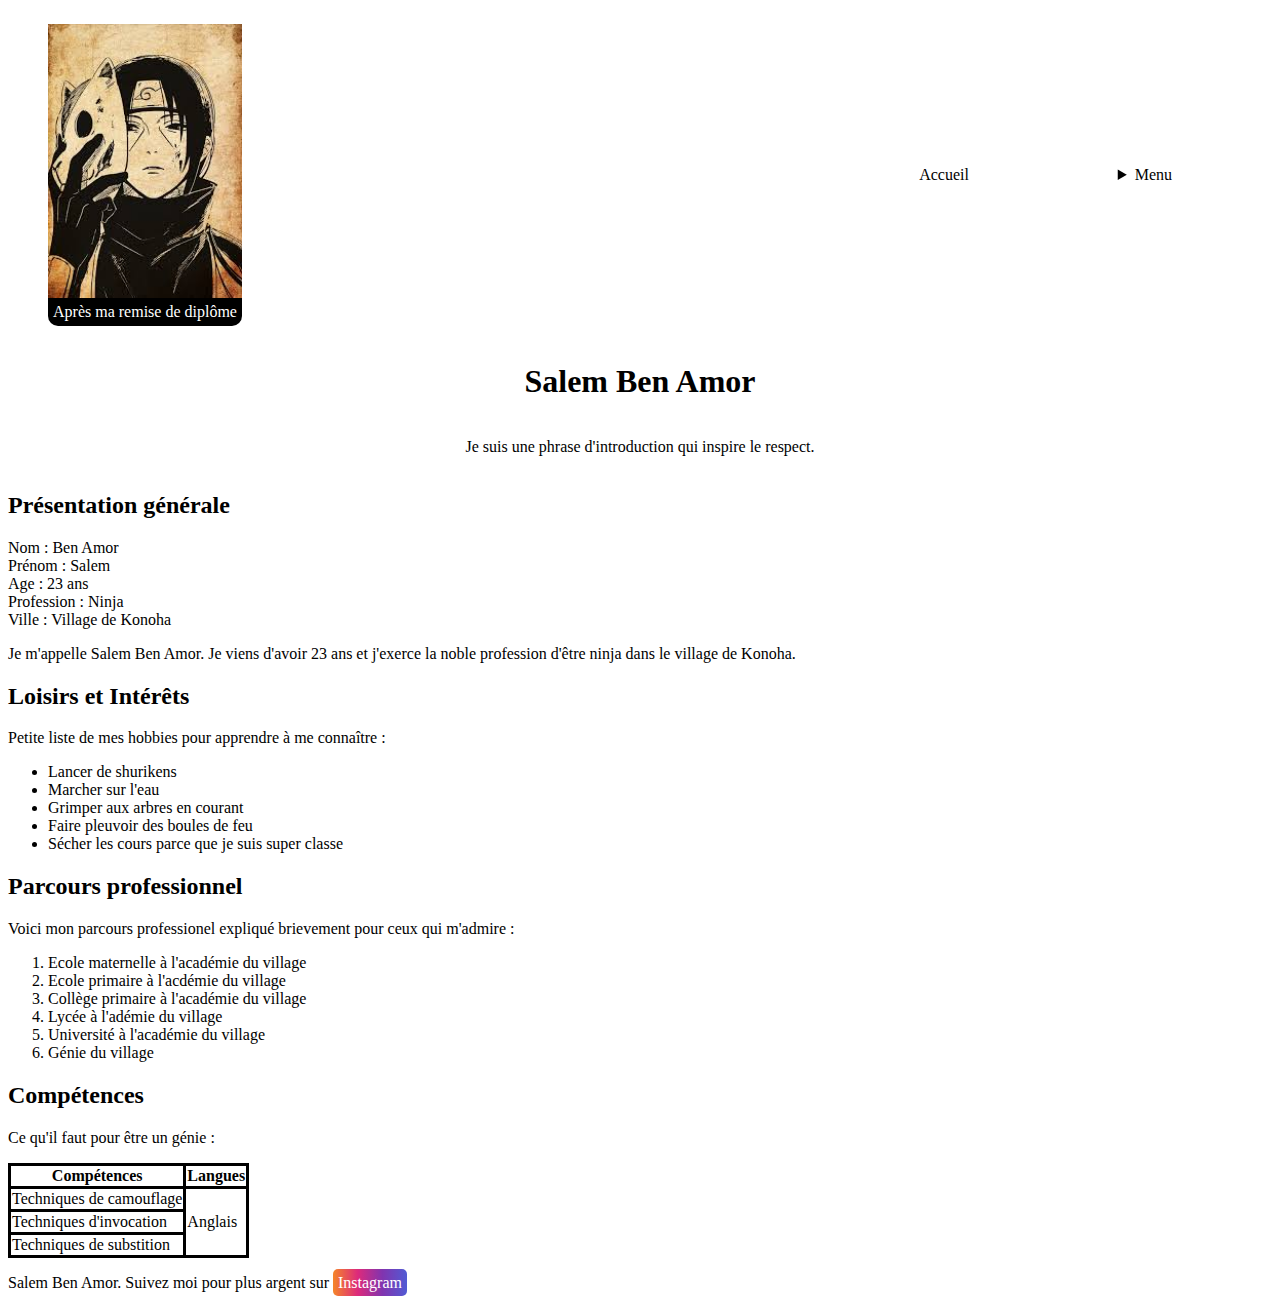
==== index.html @ b437d964 "OK" ====
<!DOCTYPE html>
<html lang="en">
<head>
    <meta charset="UTF-8">
    <meta name="viewport" content="width=device-width, initial-scale=1.0">
    <link rel="stylesheet" href="style.css">
    <title>Mon moi original</title>
</head>
<body>
    <header>
        <nav>
            <a href="index.html">
                <figure>
                    <img src="Images/Itachi.jpg" alt="FanArt d'Itachi">
                    <figcaption>Après ma remise de diplôme</figcaption>
                </figure>
            </a>
            <ul class="nav_accueil">
                <a href="">Accueil</a>
                <details>
                    <summary>Menu</summary>
                    <ul>
                        <li><a href="#presentation">Présentation générale</a></li>
                        <li><a href="#loisirs">Loisirs et Intérêts</a></li>
                        <li><a href="#parcours">Parcours professionnel</a></li>
                        <li><a href="#competence">Compétences</a></li>
                    </ul>
                  </details>
                  <!-- <div class="menu">
                    Menu
                    <div class="submenu">
                      <ul>
                        <li><a href="#presentation">Présentation générale</a></li>
                        <li><a href="#loisirs">Loisirs et Intérêts</a></li>
                        <li><a href="#parcours">Parcours professionnel</a></li>
                        <li><a href="#competence">Compétences</a></li>
                      </ul>
                    </div>
                  </div> -->
                  

            </ul>
        </nav>
        <h1>Salem Ben Amor</h1>
        <p>Je suis une phrase d'introduction qui inspire le respect.</p>
    </header>
    <main>
        <section>
            <h2 id="presentation">Présentation générale</h2>
            <p>Nom : Ben Amor <br>
            Prénom : Salem <br>
            Age : 23 ans <br>
            Profession : Ninja <br>
            Ville : Village de Konoha</p>
            <p>Je m'appelle Salem Ben Amor. Je viens d'avoir 23 ans et j'exerce la noble profession d'être ninja dans le village de Konoha.</p>
        </section>
        <section>
            <h2 id="loisirs">Loisirs et Intérêts</h2>
            <p>Petite liste de mes hobbies pour apprendre à me connaître :</p>
            <ul>
                <li>Lancer de shurikens</li>
                <li>Marcher sur l'eau</li>
                <li>Grimper aux arbres en courant</li>
                <li>Faire pleuvoir des boules de feu</li>
                <li>Sécher les cours parce que je suis super classe</li>
            </ul>
        </section>
        <section>
            <h2 id="parcours">Parcours professionnel</h2>
            <p>Voici mon parcours professionel expliqué brievement pour ceux qui m'admire :</p>
            <ol>
                <li>Ecole maternelle à l'académie du village</li>
                <li>Ecole primaire à l'acdémie du village</li>
                <li>Collège primaire à l'académie du village</li>
                <li>Lycée à l'adémie du village</li>
                <li>Université à l'académie du village</li>
                <li>Génie du village</li>
            </ol>
        </section>
        <section>
            <h2 id="competence">Compétences</h2>
            <p>Ce qu'il faut pour être un génie :</p>
            <table>
                <tr>
                    <th>Compétences</th>
                    <th>Langues</th>
                </tr>
                <tr>
                    <td>Techniques de camouflage</td>
                    <td rowspan="3">Anglais</td>
                </tr>
                <tr>
                    <td>Techniques d'invocation</td>
                </tr>
                <tr>
                    <td>Techniques de substition</td>
                </tr>
            </table>
        </section>
    </main>
    <footer>
        <p>Salem Ben Amor. Suivez moi pour plus argent sur <a href="https://www.instagram.com/" class="instagram">Instagram</a></p>
    </footer>
</body>
</html>
---- style.css ----
header {
    display: flex;
    flex-direction: column;
    text-align: center;
}

nav {
    display: flex;
    align-items: center;
    justify-content: space-between;
}

figure {
    display: flex;
    flex-direction: column;
}

figcaption {
    background-color: black;
    color: white;
    padding: 5px;
    border-radius: 0 0 10px 10px;
}

.nav_accueil {
    margin-right: 100px;
    width: 20%;
    display: flex;
    justify-content: space-between;
}

td, th {
    border: solid black 3px;
    margin: 5px;
}

table {
    border-collapse: collapse;
}

a {
    text-decoration: none;
    color: black;
}

a:hover {
    color: red;
}

.instagram {
    background: linear-gradient(to right, #F58529, #DD2A7B, #8134AF, #515BD4);
    border-radius: 5px;
    padding: 5px;
    color: white;
}

.instagram:hover {
    color: black;
}

/* Test pour un menu déroulant avec details */

details ul {
    list-style-type: none;
}

details ul li {
    width: 200px;
}
/* Test pour un menu déroulant avec div */

.submenu {
    display: none;
    position: absolute;
}

.submenu ul {
    list-style-type: none;
}

.menu:hover {
    color: red;
}

.menu:hover .submenu {
    display: block;
}
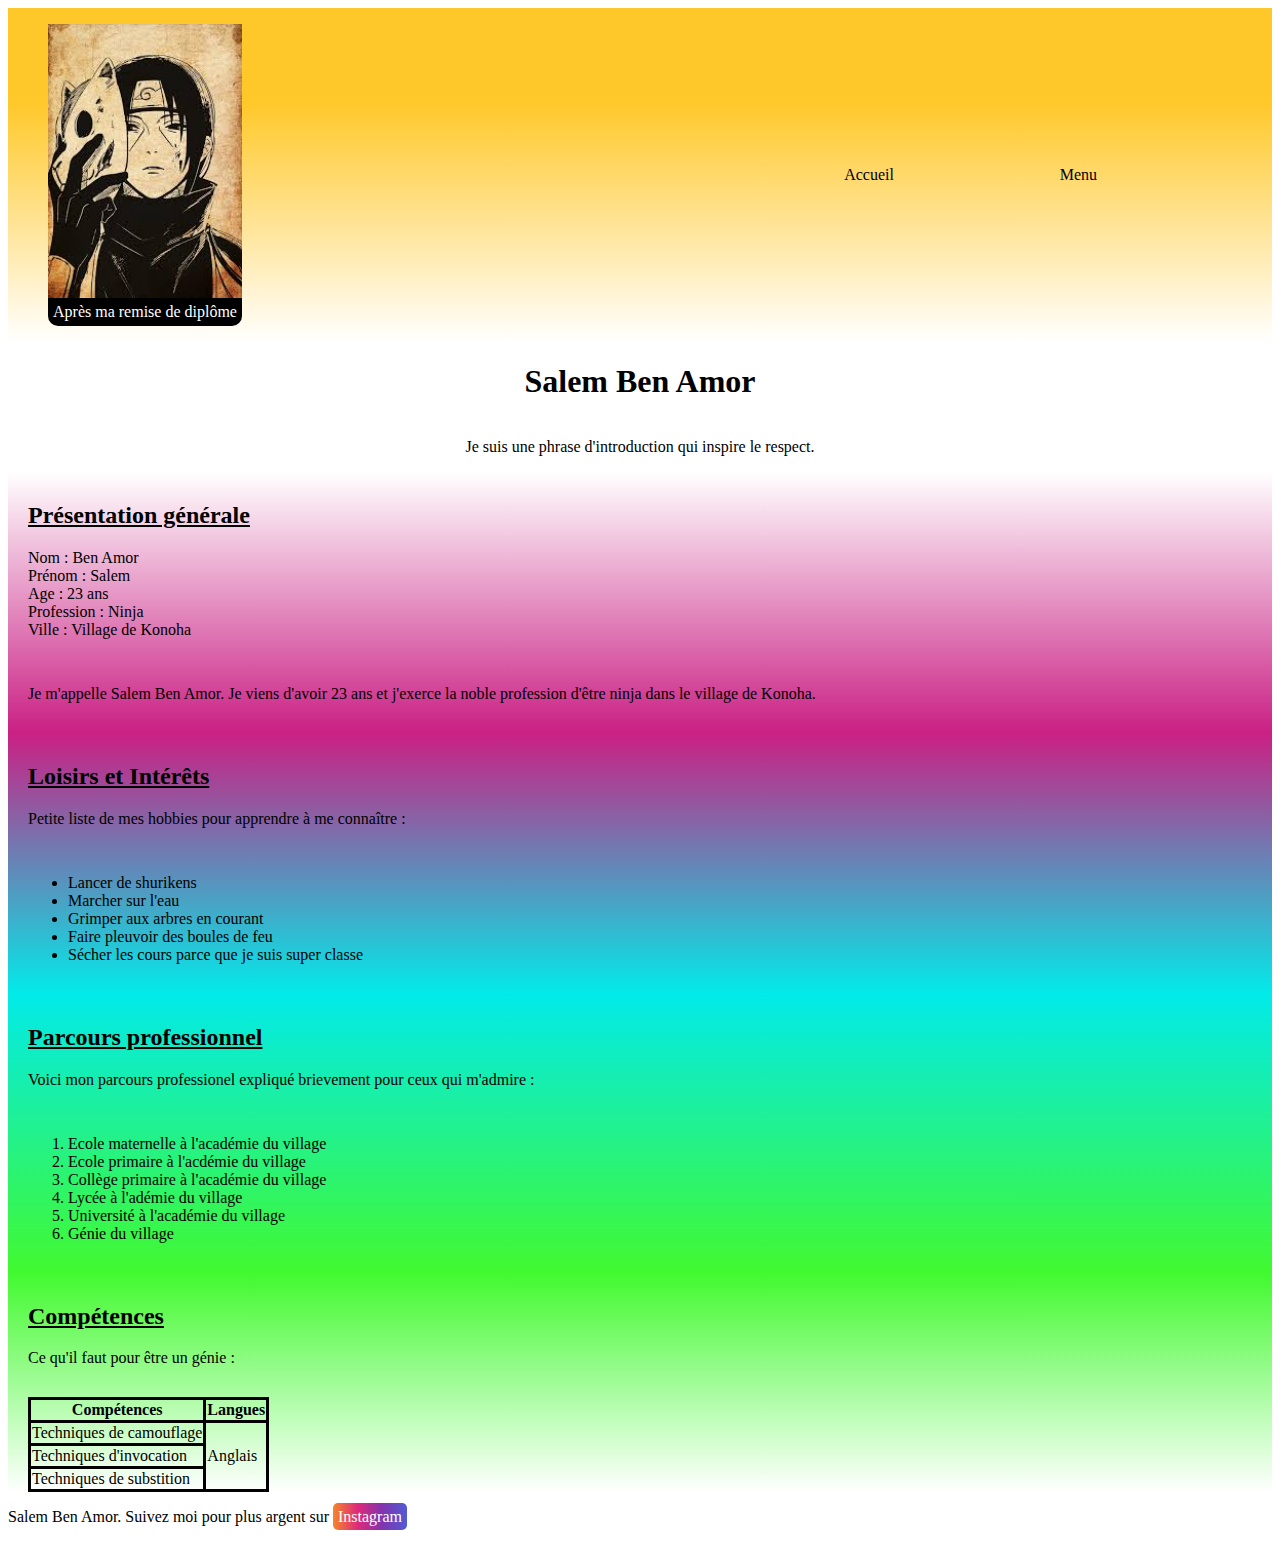
==== commit ccf7e938: "Mis à jour" ====
--- a/index.html
+++ b/index.html
@@ -17,7 +17,7 @@
             </a>
             <ul class="nav_accueil">
                 <a href="">Accueil</a>
-                <details>
+                <!-- <details>
                     <summary>Menu</summary>
                     <ul>
                         <li><a href="#presentation">Présentation générale</a></li>
@@ -25,8 +25,9 @@
                         <li><a href="#parcours">Parcours professionnel</a></li>
                         <li><a href="#competence">Compétences</a></li>
                     </ul>
-                  </details>
-                  <!-- <div class="menu">
+                  </details> -->
+
+                  <div class="menu">
                     Menu
                     <div class="submenu">
                       <ul>
@@ -36,7 +37,7 @@
                         <li><a href="#competence">Compétences</a></li>
                       </ul>
                     </div>
-                  </div> -->
+                  </div>
                   
 
             </ul>
@@ -45,7 +46,7 @@
         <p>Je suis une phrase d'introduction qui inspire le respect.</p>
     </header>
     <main>
-        <section>
+        <section class="section_1">
             <h2 id="presentation">Présentation générale</h2>
             <p>Nom : Ben Amor <br>
             Prénom : Salem <br>
@@ -54,7 +55,7 @@
             Ville : Village de Konoha</p>
             <p>Je m'appelle Salem Ben Amor. Je viens d'avoir 23 ans et j'exerce la noble profession d'être ninja dans le village de Konoha.</p>
         </section>
-        <section>
+        <section class="section_2">
             <h2 id="loisirs">Loisirs et Intérêts</h2>
             <p>Petite liste de mes hobbies pour apprendre à me connaître :</p>
             <ul>
@@ -65,7 +66,7 @@
                 <li>Sécher les cours parce que je suis super classe</li>
             </ul>
         </section>
-        <section>
+        <section class="section_3">
             <h2 id="parcours">Parcours professionnel</h2>
             <p>Voici mon parcours professionel expliqué brievement pour ceux qui m'admire :</p>
             <ol>
@@ -77,7 +78,7 @@
                 <li>Génie du village</li>
             </ol>
         </section>
-        <section>
+        <section class="section_4">
             <h2 id="competence">Compétences</h2>
             <p>Ce qu'il faut pour être un génie :</p>
             <table>
--- a/style.css
+++ b/style.css
@@ -1,3 +1,7 @@
+
+html {
+    scroll-behavior: smooth;
+}
 
 header {
     display: flex;
@@ -9,7 +13,48 @@
     display: flex;
     align-items: center;
     justify-content: space-between;
+    background: linear-gradient(rgba(255,200,42,1) 28.3%, white);
 }
+
+h2 {
+    text-decoration: underline;
+}
+
+
+/* Je m'amuse avec les couleurs */
+
+section {
+    padding: 0 20px;
+}
+
+main h2 {
+    padding-top: 30px;
+    margin-top: 0;
+}
+
+main p, main ul, main ol {
+    margin-bottom: 0;
+    padding-bottom: 30px;
+}
+
+.section_1 {
+    background: linear-gradient(white, #CA2084);
+}
+
+.section_2 {
+    background: linear-gradient(#CA2084, #02EAE9);
+}
+
+.section_3 {
+    background: linear-gradient(#02EAE9, #42F92F);
+}
+
+.section_4 {
+    background: linear-gradient(#42F92F, white);
+}
+
+/* J'ai fini de m'amuser */
+
 
 figure {
     display: flex;
@@ -24,7 +69,7 @@
 }
 
 .nav_accueil {
-    margin-right: 100px;
+    margin-right: 175px;
     width: 20%;
     display: flex;
     justify-content: space-between;
@@ -59,6 +104,7 @@
     color: black;
 }
 
+
 /* Test pour un menu déroulant avec details */
 
 details ul {
@@ -68,6 +114,12 @@
 details ul li {
     width: 200px;
 }
+
+summary {
+    list-style: none;
+}
+
+
 /* Test pour un menu déroulant avec div */
 
 .submenu {
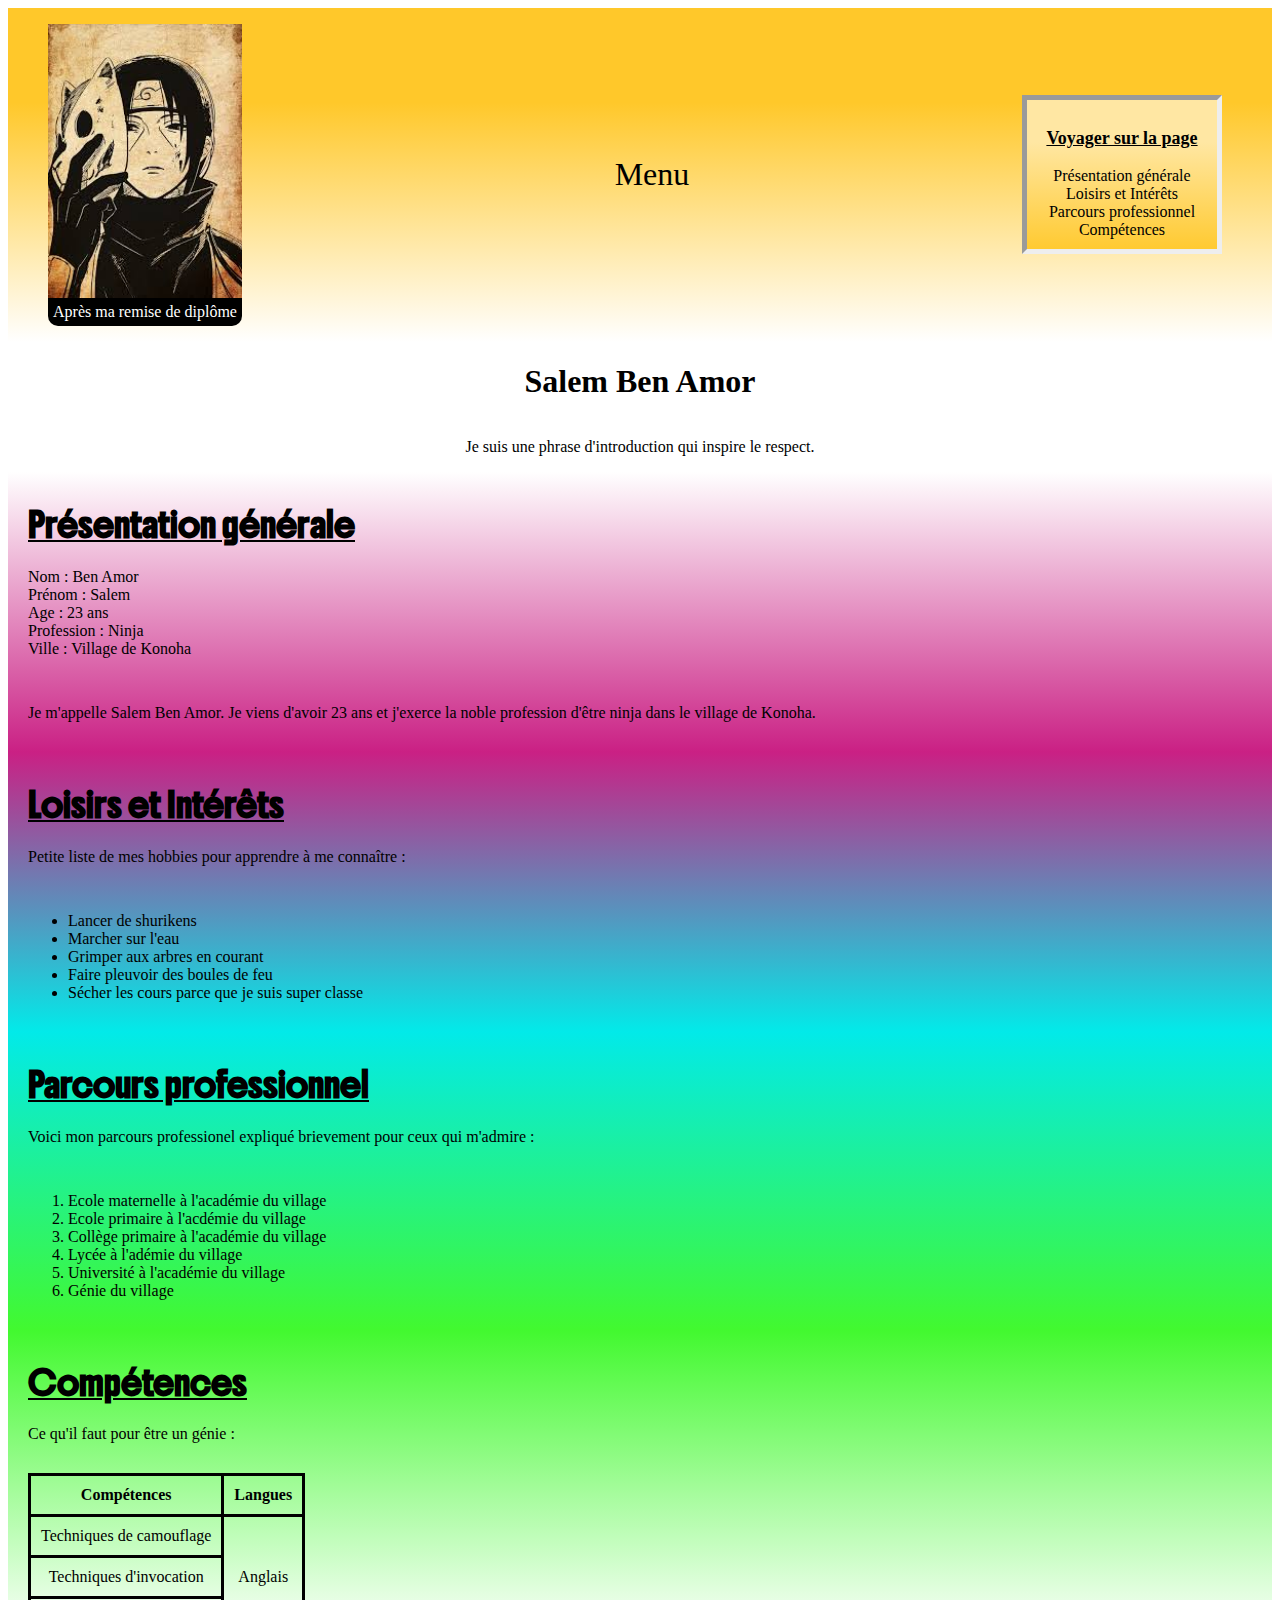
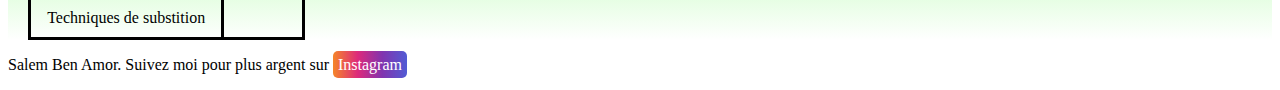
==== commit 9153a5e2: "Mis à jour" ====
--- a/index.html
+++ b/index.html
@@ -1,3 +1,26 @@
+<!-- Rendu HTML n1:
+Enoncé :
+Créer une page HTML pour présenter une personne (soi-même ou une autre personne) en utilisant diverses balises HTML structurantes et sémantiques. Le but est de construire un document bien organisé en utilisant les balises appropriées.
+1.Créer un fichier HTML sur VSCode (par exemple, presentation.html).
+2.Ajouter la structure de base d'un fichier HTML
+3.Ajouter un en-tête à la page qui contiendra :
+- Un titre principal avec le nom de la personne.
+- Une phrase d’introduction ou une citation dans un paragraphe.
+4.Créer une section principale comprenant plusieurs sous-sections pour organiser les différentes parties de la présentation.
+    a) Présentation générale :
+        - Créer une première section avec un sous-titre pour présenter la personne (nom, âge, profession, ville, etc.).
+    b) Loisirs et intérêts :
+        - Dans une nouvelle section, décrire les hobbies ou centres d’intérêt de la personne en utilisant une liste non ordonnée.
+    c) Parcours professionnel ou académique :
+        - Ajouter une section avec une liste ordonnée pour détailler les étapes importantes du parcours professionnel ou académique.
+    d) Compétences ou informations supplémentaires :
+        -Créer une autre section pour inclure des informations supplémentaires comme les compétences, les langues parlées, etc., en utilisant un tableau.
+5.Ajouter un pied de page avec le nom de la personne et un lien vers un site web ou un réseau social.
+6.Utiliser des balises sémantiques comme <article>, <aside>, ou d'autres, si pertinent, pour structurer la page de manière encore plus précise.
+Bonus :
+Ajouter des images avec des légendes
+Ajouter des citations plus stylées. -->
+
 <!DOCTYPE html>
 <html lang="en">
 <head>
@@ -9,38 +32,45 @@
 <body>
     <header>
         <nav>
-            <a href="index.html">
+            <a href="index.html" class="image_accueil">
                 <figure>
                     <img src="Images/Itachi.jpg" alt="FanArt d'Itachi">
                     <figcaption>Après ma remise de diplôme</figcaption>
                 </figure>
             </a>
-            <ul class="nav_accueil">
-                <a href="">Accueil</a>
-                <!-- <details>
-                    <summary>Menu</summary>
-                    <ul>
-                        <li><a href="#presentation">Présentation générale</a></li>
-                        <li><a href="#loisirs">Loisirs et Intérêts</a></li>
-                        <li><a href="#parcours">Parcours professionnel</a></li>
-                        <li><a href="#competence">Compétences</a></li>
-                    </ul>
-                  </details> -->
-
-                  <div class="menu">
-                    Menu
-                    <div class="submenu">
-                      <ul>
-                        <li><a href="#presentation">Présentation générale</a></li>
-                        <li><a href="#loisirs">Loisirs et Intérêts</a></li>
-                        <li><a href="#parcours">Parcours professionnel</a></li>
-                        <li><a href="#competence">Compétences</a></li>
-                      </ul>
-                    </div>
-                  </div>
-                  
-
-            </ul>
+            <a href="" class="nav_menu">Menu</a>
+            <div class="nav_voyager">
+                <p class="titre_liste">Voyager sur la page</p>
+                <ul>
+                    <li><a href="#presentation">Présentation générale</a></li>
+                    <li><a href="#loisirs">Loisirs et Intérêts</a></li>
+                    <li><a href="#parcours">Parcours professionnel</a></li>
+                    <li><a href="#competence">Compétences</a></li>
+                    
+                    <!-- <details>
+                        <summary>Menu</summary>
+                        <ul>
+                            <li><a href="#presentation">Présentation générale</a></li>
+                            <li><a href="#loisirs">Loisirs et Intérêts</a></li>
+                            <li><a href="#parcours">Parcours professionnel</a></li>
+                            <li><a href="#competence">Compétences</a></li>
+                        </ul>
+                      </details> -->
+    
+                      <!-- <div class="menu">
+                        Menu
+                        <div class="submenu">
+                          <ul>
+                            <li><a href="#presentation">Présentation générale</a></li>
+                            <li><a href="#loisirs">Loisirs et Intérêts</a></li>
+                            <li><a href="#parcours">Parcours professionnel</a></li>
+                            <li><a href="#competence">Compétences</a></li>
+                          </ul>
+                        </div>
+                      </div> -->
+                      
+                </ul>
+            </div>
         </nav>
         <h1>Salem Ben Amor</h1>
         <p>Je suis une phrase d'introduction qui inspire le respect.</p>
--- a/style.css
+++ b/style.css
@@ -1,3 +1,5 @@
+@import url('https://fonts.googleapis.com/css2?family=Boldonse&display=swap');
+
 
 html {
     scroll-behavior: smooth;
@@ -17,6 +19,7 @@
 }
 
 h2 {
+    font-family: "Boldonse", system-ui;
     text-decoration: underline;
 }
 
@@ -68,16 +71,36 @@
     border-radius: 0 0 10px 10px;
 }
 
-.nav_accueil {
-    margin-right: 175px;
-    width: 20%;
+.nav_menu {
+    font-size: xx-large;
+}
+
+.nav_voyager {
+    width: 170px;
+    margin-right: 50px;
+    padding: 10px;
     display: flex;
-    justify-content: space-between;
+    flex-direction: column;
+    border: inset 5px;
+    background: linear-gradient(to bottom, #FFE7A3 28.3%, #FFCA31);
+}
+
+.nav_voyager ul {
+    list-style-type: none;
+    padding: 0;
+    margin: 0;
+}
+
+.titre_liste {
+    font-weight: bold;
+    font-size: large;
+    text-decoration: underline;
 }
 
 td, th {
     border: solid black 3px;
-    margin: 5px;
+    padding: 10px;
+    text-align: center;
 }
 
 table {
@@ -91,6 +114,11 @@
 
 a:hover {
     color: red;
+    font-weight: bold;
+}
+
+.image_accueil:hover {
+    font-weight: normal;
 }
 
 .instagram {
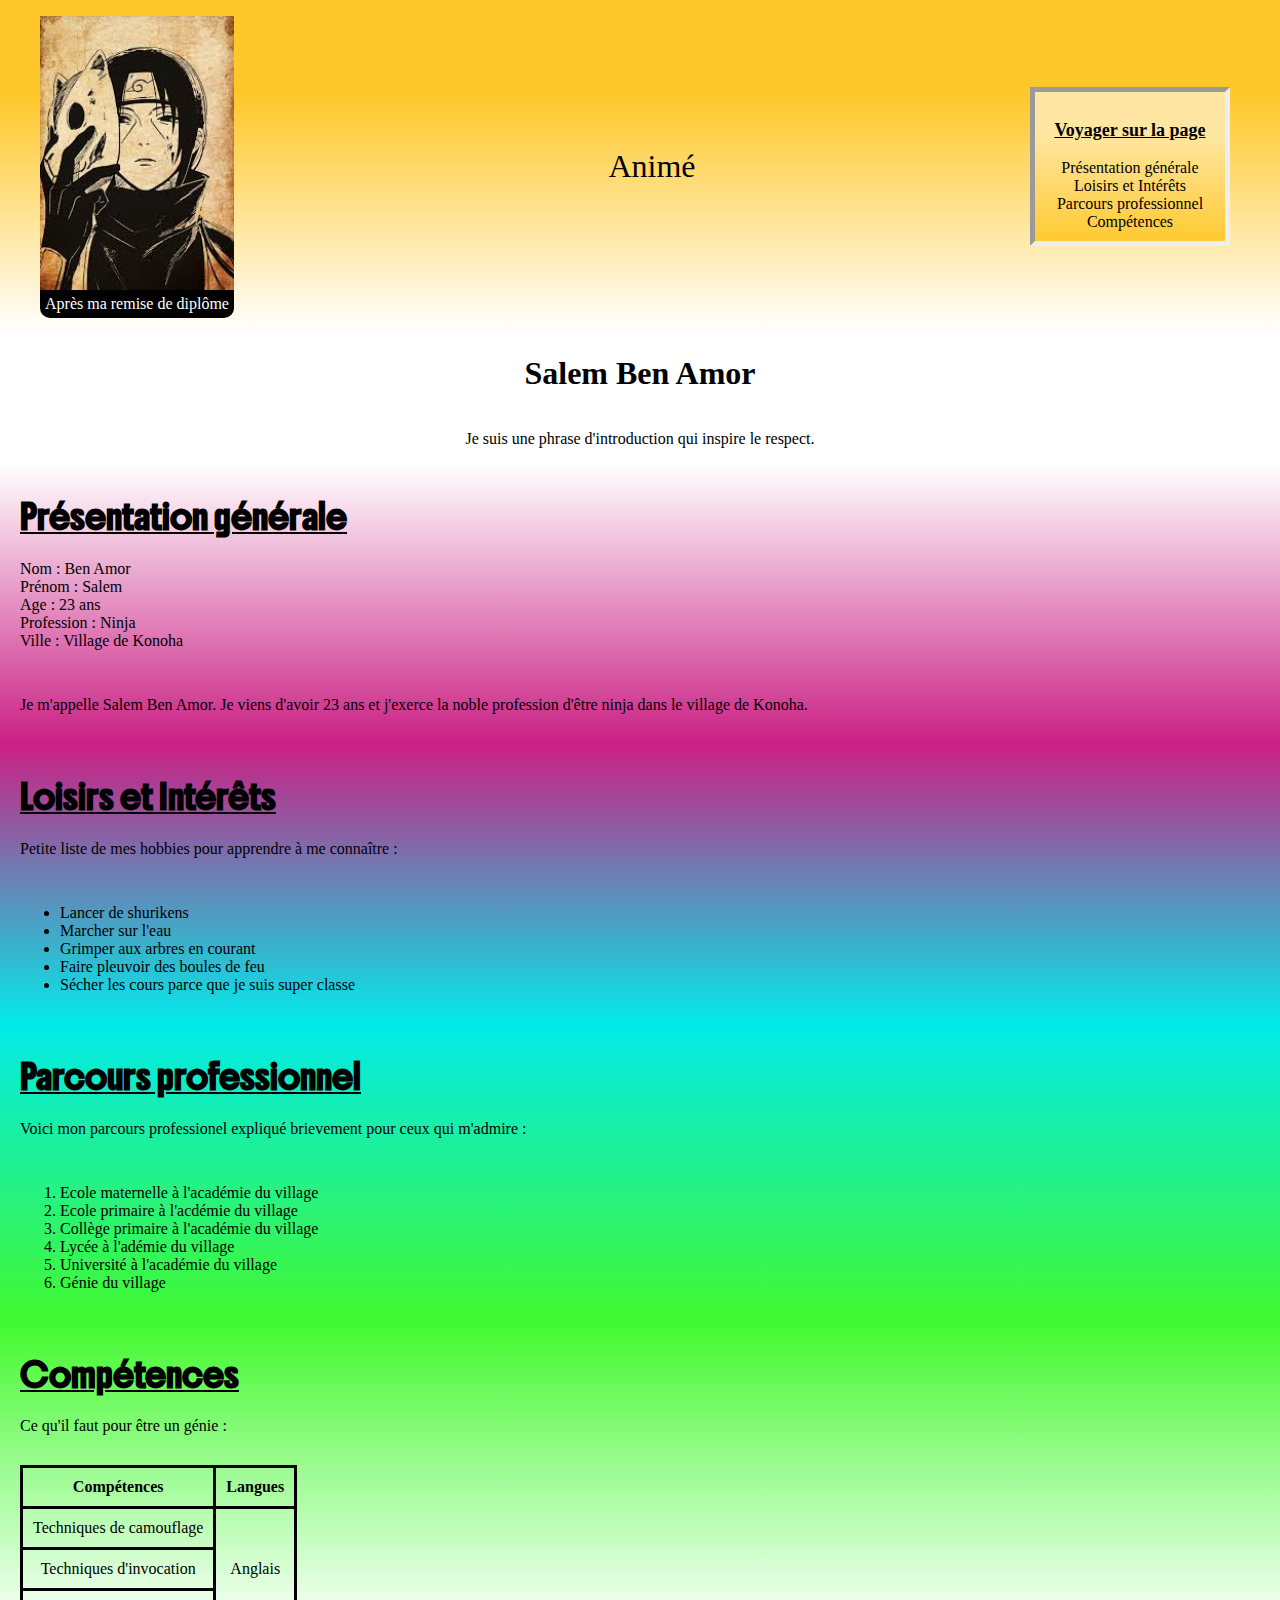
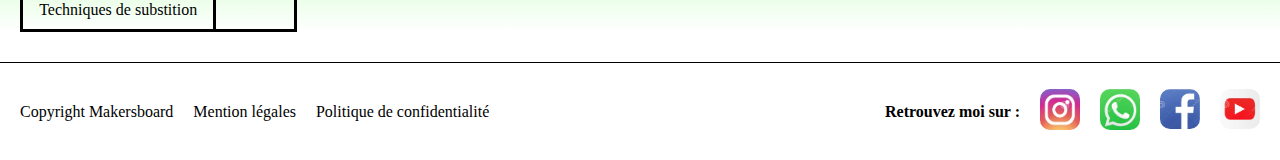
==== commit 3d13554c: "Sacré mis à jour" ====
--- a/index.html
+++ b/index.html
@@ -22,7 +22,7 @@
 Ajouter des citations plus stylées. -->
 
 <!DOCTYPE html>
-<html lang="en">
+<html lang="fr">
 <head>
     <meta charset="UTF-8">
     <meta name="viewport" content="width=device-width, initial-scale=1.0">
@@ -38,7 +38,7 @@
                     <figcaption>Après ma remise de diplôme</figcaption>
                 </figure>
             </a>
-            <a href="" class="nav_menu">Menu</a>
+            <a href="anime.html" class="nav_menu">Animé</a>
             <div class="nav_voyager">
                 <p class="titre_liste">Voyager sur la page</p>
                 <ul>
@@ -46,29 +46,6 @@
                     <li><a href="#loisirs">Loisirs et Intérêts</a></li>
                     <li><a href="#parcours">Parcours professionnel</a></li>
                     <li><a href="#competence">Compétences</a></li>
-                    
-                    <!-- <details>
-                        <summary>Menu</summary>
-                        <ul>
-                            <li><a href="#presentation">Présentation générale</a></li>
-                            <li><a href="#loisirs">Loisirs et Intérêts</a></li>
-                            <li><a href="#parcours">Parcours professionnel</a></li>
-                            <li><a href="#competence">Compétences</a></li>
-                        </ul>
-                      </details> -->
-    
-                      <!-- <div class="menu">
-                        Menu
-                        <div class="submenu">
-                          <ul>
-                            <li><a href="#presentation">Présentation générale</a></li>
-                            <li><a href="#loisirs">Loisirs et Intérêts</a></li>
-                            <li><a href="#parcours">Parcours professionnel</a></li>
-                            <li><a href="#competence">Compétences</a></li>
-                          </ul>
-                        </div>
-                      </div> -->
-                      
                 </ul>
             </div>
         </nav>
@@ -130,7 +107,24 @@
         </section>
     </main>
     <footer>
-        <p>Salem Ben Amor. Suivez moi pour plus argent sur <a href="https://www.instagram.com/" class="instagram">Instagram</a></p>
+        <div class="redirection">
+            <div class="lien-politique">
+                <ul>
+                    <li><a href="">Copyright Makersboard</a></li>
+                    <li><a href="">Mention légales</a></li>
+                    <li><a href="">Politique de confidentialité</a></li>
+                </ul>
+            </div>
+            <div class="lien-reseau">
+                <p>Retrouvez moi sur :</p>
+                <ul>
+                    <li><a href="https://www.instagram.com"><img src="Images/logo_instagram.png" alt=""></a></li>
+                    <li><a href="https://www.whatsapp.com"><img src="Images/logo_whatsapp.png" alt=""></a></li>
+                    <li><a href="https://www.facebook.com"><img src="Images/logo_facebook.png" alt=""></a></li>
+                    <li><a href="https://www.youtube.com"><img src="Images/logo_youtube.png" alt=""></a></li>
+                </ul>
+            </div>
+        </div>
     </footer>
 </body>
 </html>--- a/style.css
+++ b/style.css
@@ -1,5 +1,9 @@
 @import url('https://fonts.googleapis.com/css2?family=Boldonse&display=swap');
 
+body {
+    margin: 0;
+    padding: 0;
+}
 
 html {
     scroll-behavior: smooth;
@@ -9,6 +13,48 @@
     display: flex;
     flex-direction: column;
     text-align: center;
+}
+
+footer {
+    margin-top: 30px;
+    padding: 10px 0;
+    border-top: 1px solid black;
+}
+
+footer ul {
+    list-style-type: none;
+    padding: 0;
+}
+
+.redirection {
+    display: flex;
+    justify-content: space-between;
+}
+
+.redirection ul {
+    display: flex;
+    flex-direction: row;
+}
+
+.redirection li {
+    padding-left: 20px;
+}
+
+.redirection img {
+    width: 40px;
+    border-radius: 10px;
+}
+
+.lien-reseau, .lien-politique {
+    display: flex;
+    flex-direction: row;
+    align-items: center;
+    margin-right: 20px;
+}
+
+.lien-reseau p {
+    font-weight: bold;
+    color: linear-gradient(to left, black, white);
 }
 
 nav {
@@ -91,6 +137,10 @@
     margin: 0;
 }
 
+.nav_voyager a:hover {
+    text-shadow: 0px 1px 2px;
+}
+
 .titre_liste {
     font-weight: bold;
     font-size: large;
@@ -115,54 +165,9 @@
 a:hover {
     color: red;
     font-weight: bold;
+    
 }
 
-.image_accueil:hover {
+.image_accueil:hover, .lien-politique a:hover {
     font-weight: normal;
-}
-
-.instagram {
-    background: linear-gradient(to right, #F58529, #DD2A7B, #8134AF, #515BD4);
-    border-radius: 5px;
-    padding: 5px;
-    color: white;
-}
-
-.instagram:hover {
-    color: black;
-}
-
-
-/* Test pour un menu déroulant avec details */
-
-details ul {
-    list-style-type: none;
-}
-
-details ul li {
-    width: 200px;
-}
-
-summary {
-    list-style: none;
-}
-
-
-/* Test pour un menu déroulant avec div */
-
-.submenu {
-    display: none;
-    position: absolute;
-}
-
-.submenu ul {
-    list-style-type: none;
-}
-
-.menu:hover {
-    color: red;
-}
-
-.menu:hover .submenu {
-    display: block;
 }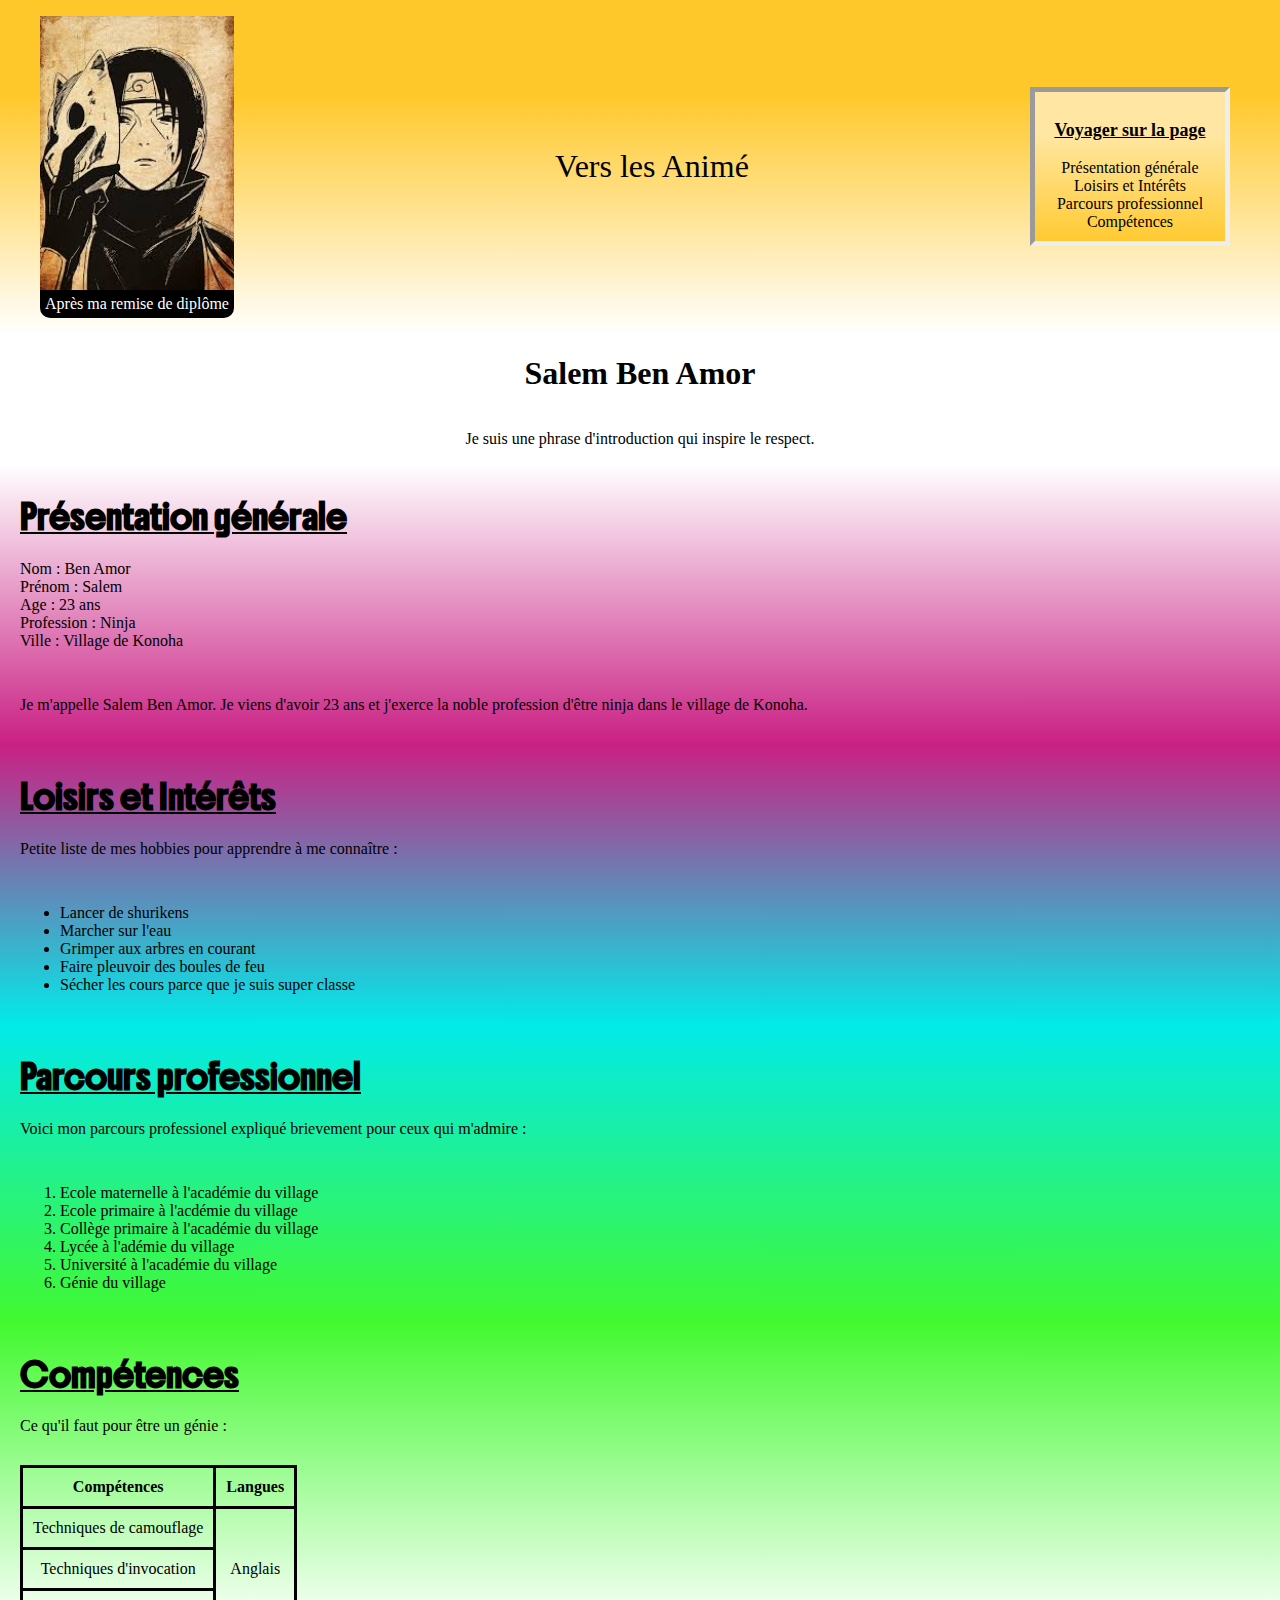
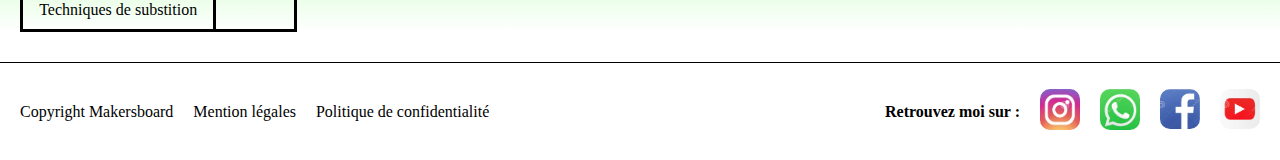
==== commit 8ea2373a: "Grosse mis à jour" ====
--- a/index.html
+++ b/index.html
@@ -38,7 +38,7 @@
                     <figcaption>Après ma remise de diplôme</figcaption>
                 </figure>
             </a>
-            <a href="anime.html" class="nav_menu">Animé</a>
+            <a href="anime.html" class="nav_menu">Vers les Animé</a>
             <div class="nav_voyager">
                 <p class="titre_liste">Voyager sur la page</p>
                 <ul>
